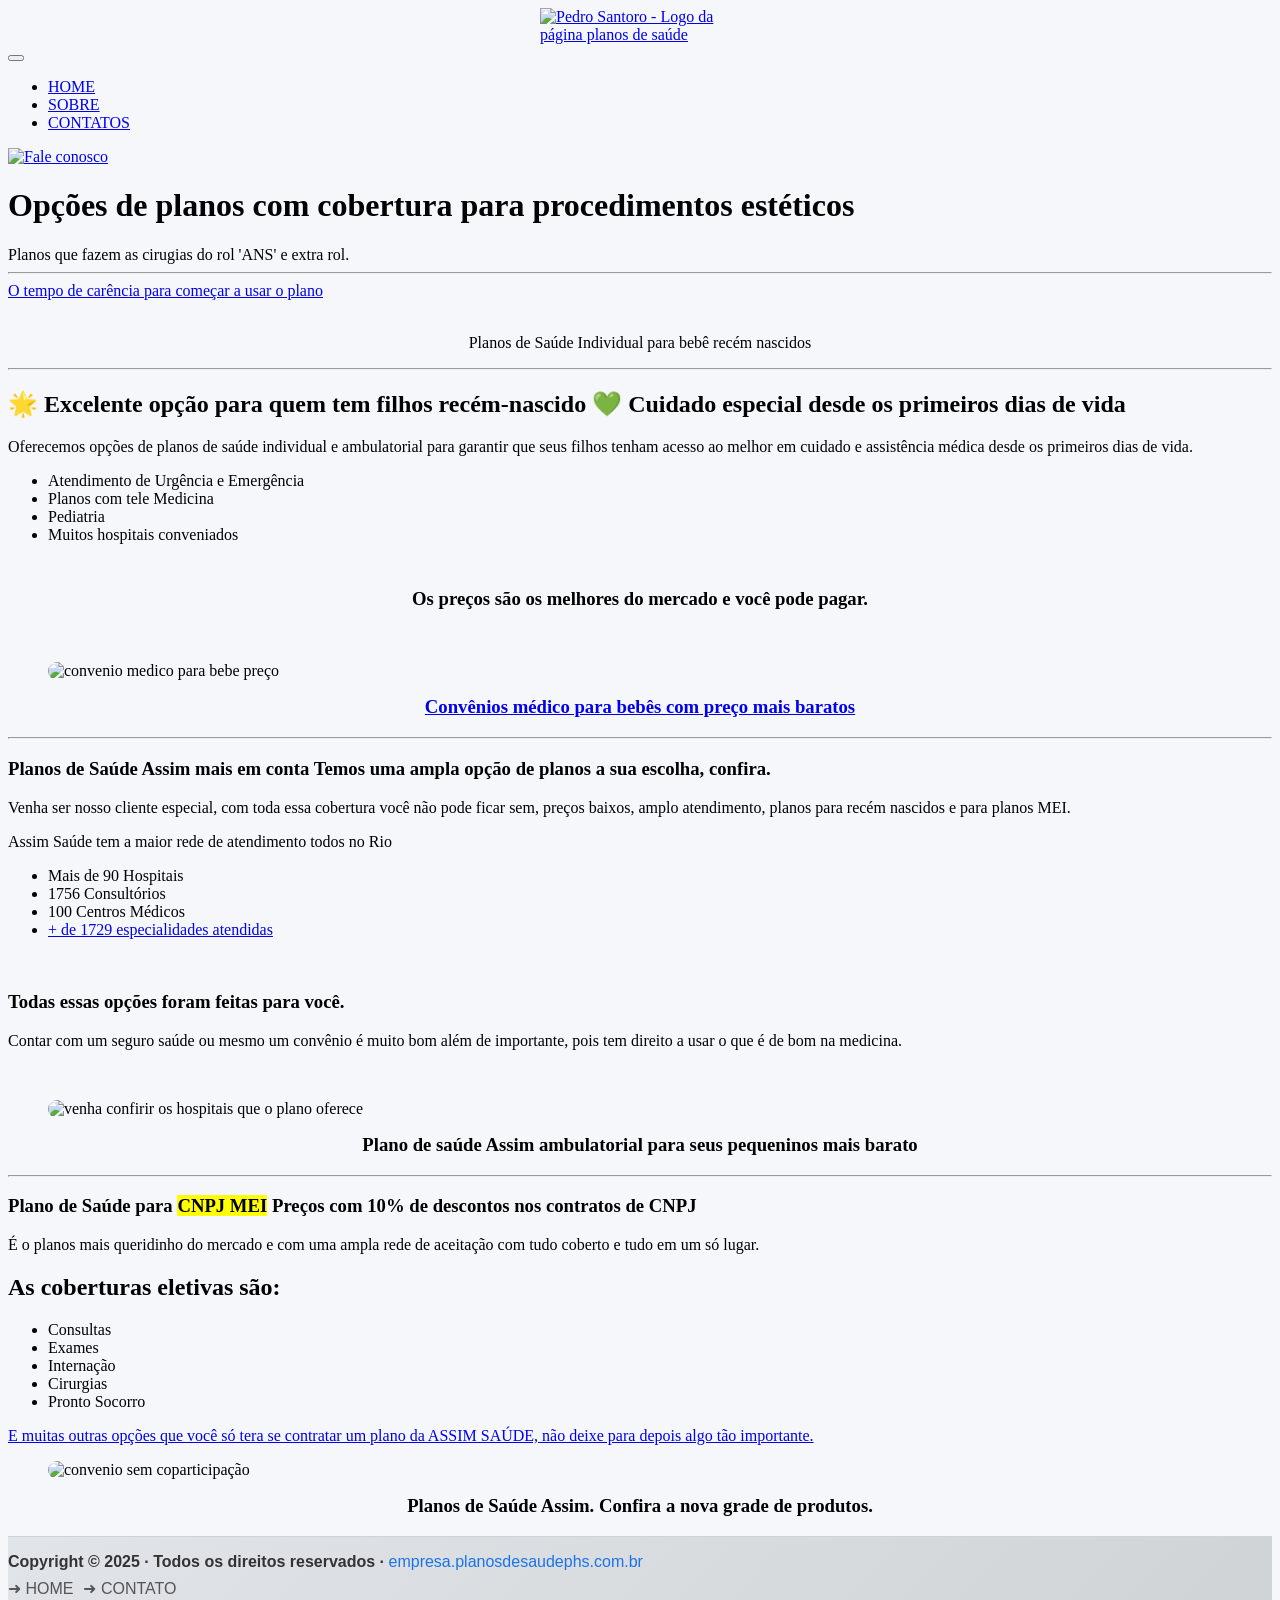
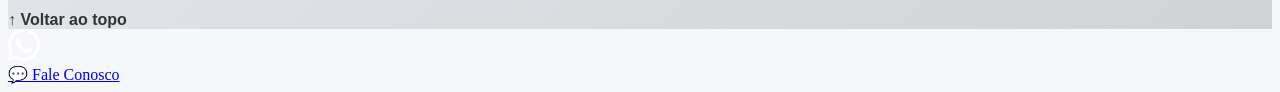
==== sobre.html @ 91c756de "Replace hospitais.jpg with hospitais.webp image" ====
<!DOCTYPE html>
<html lang="pt-br">

<head>
  <meta charset="utf-8">
  <meta http-equiv="X-UA-Compatible" content="IE=edge" />
  <meta name="viewport" content="width=device-width, initial-scale=1" />
  <title>Sobre Pedro | Consultor de Planos de Saúde</title>
  <link rel="icon" type="imagem/png" href="images/favicon.png" />
  <meta name="description"
    content="Conheça Pedro, especialista em planos de saúde com mais de 10 anos de experiência. Atendimento humanizado e transparente." />
  <!-- Open Graph -->
  <meta property="og:title" content="Quem é Pedro - Seu Consultor de Saúde" />
  <meta property="og:description"
    content="Experiência, empatia e compromisso com seu bem-estar. Saiba mais sobre minha trajetória.">
  <meta property="og:url" content="https://empresa.planosdesaudephs.com.br/sobre.html">
  <meta property="og:image" content="https://empresa.planosdesaudephs.com.br/images/icone-plano-empresa.jpg" />
  <meta property="og:type" content="website">
  <!-- Twitter -->
  <meta name="twitter:card" content="summary_large_image">
  <meta name="twitter:title" content="Conheça Pedro - Consultor de Saúde" />
  <meta name="twitter:description" content="Profissional dedicado a encontrar o plano ideal para você." />
  <link rel="stylesheet" href="https://cdnjs.cloudflare.com/ajax/libs/font-awesome/6.5.1/css/all.min.css"
    integrity="sha512-DTOQO9RWCH3ppGqcWaEA1BIZOC6xxalwEsw9c2QQeAIftl+Vegovlnee1c9QX4TctnWMn13TZye+giMm8e2LwA=="
    crossorigin="anonymous" referrerpolicy="no-referrer" />

  <link href="https://fonts.googleapis.com/css2?family=Open+Sans:wght@400;600&family=Poppins:wght@500;700&display=swap"
    rel="stylesheet" />
  <script src="https://analytics.ahrefs.com/analytics.js" data-key="/KbUcpPPavw9CVkBpJf9xA" async></script>

  <script type="application/ld+json">
{
  "@context": "https://schema.org",
  "@type": "ProfessionalService",
  "name": "Consultoria em Planos de Saúde Empresariais",
  "description": "Consultoria especializada em planos de saúde empresariais, oferecendo soluções com melhor custo-benefício e atendimento personalizado para empresas.",
  "serviceType": "Consultoria e seguros em planos de saúde empresariais",
  "areaServed": {
    "@type": "AdministrativeArea",
    "name": "Rio de Janeiro e Região Metropolitana"
  },
  "provider": {
    "@type": "Person",
    "name": "Pedro Santoro",
    "jobTitle": "Consultor e Corretor de Planos de Saúde"
  },
  "availableChannel": {
    "@type": "ServiceChannel",
    "name": "Atendimento Online e Presencial"
  },
  "url": "https://empresa.planosdesaudephs.com.br/sobre",
  "telephone": "+55 21 98537-1561"
}
</script>

  <link rel="stylesheet" type="text/css" href="css/bootstrap-4.4.1.css" />
  <link rel="stylesheet" type="text/css" href="css/estilo.css" media="screen" />
  <link rel="stylesheet" type="text/css" href="css/scroll.css" />
  <link rel="stylesheet" type="text/css" href="css/header.css">
  <link rel="canonical" href="https://empresa.planosdesaudephs.com.br/sobre.html">
</head>

<body style="background:#f5f7fa;">
  <header class="top-header">
    <div class="container-header">
      <div class="logo">
        <a href="sobre.html">
          <img src="images/logo.svg" class="logoplano" alt="Pedro Santoro - Logo da página planos de saúde"
            style="max-width: 200px; display: block; margin: 0 auto" />
        </a>
      </div>
      <nav class="navbar navbar-expand-lg navbar-light">
        <div class="container">


          <button class="navbar-toggler" type="button" data-toggle="collapse" data-target="#navbarNav">
            <span class="navbar-toggler-icon"></span>
          </button>

          <div class="collapse navbar-collapse justify-content-end" id="navbarNav">
            <ul class="navbar-nav">
              <li class="nav-item"><a class="nav-link" href="/">HOME</a></li>
              <li class="nav-item"><a class="nav-link" href="sobre.html">SOBRE</a></li>
              <li class="nav-item"><a class="nav-link" href="contato.html">CONTATOS</a></li>
            </ul>
          </div>
        </div>
      </nav>
      <div class="whatsapp-header">
        <span><a href="https://wa.me/5521985371561?text=Quero%20fazer%20meu%20plano%20de%20saude%20agora!"
            target="_blank"><img src="images/whats.webp" title="Contato Imediato" height="auto" class="img-fluid"
              alt="Fale conosco" /></a></span>
      </div>
    </div>
  </header>
  <main>
    <div class="container-fluid py-5" />
    <div class="container text-center">
      <h1 itemprop="name" class="display-3">
        Opções de planos com cobertura para procedimentos estéticos
      </h1>
      <span>Planos que fazem as cirugias do rol 'ANS' e extra rol.</span>
      <hr class="my-4" />
      <span><a href="https://panfleto.planosdesaudephs.com.br" title="Pedro Santoro - consultor - vendedor e amigo"
          alt="convenio de empresa tem carencia" target="_blank">O tempo de carência para começar a usar o
          plano</a></span><br><br>
      <p style="text-align: center;">
        Planos de Saúde Individual para bebê recém nascidos
      </p>
    </div>
    <hr class="featurette-divider" />
    <div class="row featurette">
      <div class="col-lg-6 col-md-12">
        <h2 class="featurette-heading">
          🌟 Excelente opção para quem tem filhos recém-nascido
          <span class="text-muted">
            💚 Cuidado especial desde os primeiros dias de vida
          </span>
        </h2>
        <p class="lead">
          Oferecemos opções de planos de saúde individual e ambulatorial para garantir que seus filhos tenham acesso ao
          melhor em cuidado e assistência médica desde os primeiros dias de vida.
        </p>

        <ul class="lista-vantagens azul">
          <li>Atendimento de Urgência e Emergência</li>
          <li>Planos com tele Medicina</li>
          <li>Pediatria</li>
          <li>Muitos hospitais conveniados</li>
        </ul>
        <br />
        <h3 style="margin-top: 10px; text-align: center;">
          Os preços são os melhores do mercado e você pode pagar.</h3>
      </div>
      <br />
      <div class="col-lg-6 col-md-12">
        <figure class="img-hover-overlay">
          <img src="images/vamosconversar.webp" style="border-radius: 20px" alt="convenio medico para bebe preço"
            title="convenio medico para bebe preço" class="img-fluid" />
        </figure>
        <h3 style="margin-top: 10px; text-align: center;">
          <strong><a href="https://planosdesaudebrj.com.br" target="_blank">Convênios médico para bebês com preço mais
              baratos</a></strong>
        </h3>
      </div>
    </div>

    <hr class="featurette-divider" />

    <div class="row featurette">
      <div class="col-lg-6 col-md-12 order-md-2">
        <h3 class="featurette-heading">
          Planos de Saúde Assim mais em conta
          <span class="text-muted">
            Temos uma ampla opção de planos a sua escolha, confira.</span>
        </h3>
        <p class="lead">
          Venha ser nosso cliente especial, com toda essa cobertura você não
          pode ficar sem, preços baixos, amplo atendimento, planos para recém
          nascidos e para planos MEI.
        </p>
        <p class="lead">
          Assim Saúde tem a maior rede de atendimento todos no Rio
        </p>
        <ul class="lista-vantagens azul">
          <li>Mais de 90 Hospitais</li>
          <li>1756 Consultórios</li>
          <li>100 Centros Médicos</li>
          <li><a href="https://planosdesaudebrj.com.br" target="_blank" alt="convenio medico recem nascido">+ de 1729
              especialidades atendidas</a></li>
        </ul>
        <br />
        <h3>Todas essas opções foram feitas para você.</h3>
        <p class="lead">
          Contar com um seguro saúde ou mesmo um convênio é muito bom além de
          importante, pois tem direito a usar o que é de bom na medicina.
        </p>
      </div>
      <br />
      <div class="col-lg-6 col-md-12 order-md-1">
        <figure class="img-hover-overlay">
          <img src="images/hospitais.webp" style="border-radius: 20px"
            alt="venha confirir os hospitais que o plano oferece" title="hospitais de excelencias" class="img-fluid" />
        </figure>
        <h3 style="margin-top: 10px; text-align: center;">
          <strong>Plano de saúde Assim ambulatorial para seus pequeninos mais barato</strong>
        </h3>

      </div>
    </div>

    <hr class="featurette-divider" />

    <div class="row featurette">
      <div class="col-lg-6 col-md-12">
        <h3 class="featurette-heading">
          Plano de Saúde para <mark>CNPJ MEI</mark>
          <span class="text-muted">
            Preços com 10% de descontos nos contratos de CNPJ</span>
        </h3>
        <p class="lead">
          É o planos mais queridinho do mercado e com uma ampla rede de
          aceitação com tudo coberto e tudo em um só lugar.
        </p>

        <h2>As coberturas eletivas são:</h2>
        <ul class="lista-vantagens azul">
          <li>Consultas</li>
          <li>Exames</li>
          <li>Internação</li>
          <li>Cirurgias</li>
          <li>Pronto Socorro</li>
        </ul>

        <p class="lead">
          <a href="https://panfleto.planosdesaudephs.com.br" target="_blank">
            E muitas outras opções que você só tera se contratar um plano da ASSIM SAÚDE, não deixe para depois algo tão
            importante.</a>
        </p>
      </div>
      <div class="col-lg-6 col-md-12">
        <figure class="img-hover-overlay">
          <img src="images/Plano-Assim-Max.webp" style="border-radius: 20px" alt="convenio sem coparticipação"
            title="Planos de Saúde Assim max" class="img-fluid" />
        </figure>
        <h3 style="margin-top: 10px; text-align: center;">
          <strong>Planos de Saúde Assim. Confira a nova grade de produtos.</strong>
        </h3>
      </div>
    </div>
    </div>
  </main>
  <footer class="site-footer py-4">
    <div class="footer-content container text-center text-md-left">

      <!-- Copyright / Empresa -->
      <p style="margin-bottom: 0.5rem;">
        <strong>Copyright © 2025 · Todos os direitos reservados ·</strong>
        <a href="https://empresa.planosdesaudephs.com.br" style="color:#1a73e8;">empresa.planosdesaudephs.com.br</a>
      </p>

      <!-- Links Inteligentes -->
      <p id="footer-links" style="margin:0.5rem 0;"></p>

      <!-- Voltar ao topo -->
      <a href="#" class="back-to-top" style="color:#333333; text-decoration:none;">↑ Voltar ao topo</a>
    </div>
  </footer>

  <!-- ESTILO SUAVE -->
  <style>
    .site-footer {
      background: linear-gradient(135deg, #e1e4e8, #cfd3d6);
      color: #333;
      font-family: Arial, sans-serif;
      border-top: 1px solid #d0d3d6
    }

    .site-footer a {
      color: #555;
      text-decoration: none;
      transition: .3s
    }

    .site-footer a:hover {
      color: #1a73e8;
      padding-left: 3px
    }

    .back-to-top {
      display: inline-block;
      margin-top: 5px;
      font-weight: 700
    }
  </style>

  <!-- SCRIPT LINKS INTELIGENTES -->
  <script>
    let page = location.pathname.split("/").pop(); "" === page && (page = "index.html"), "index" === page && (page = "index.html"); const navLinks = { "index.html": [{ text: "SOBRE", url: "sobre.html" }, { text: "CONTATO", url: "contato.html" }], "sobre.html": [{ text: "HOME", url: "/" }, { text: "CONTATO", url: "contato.html" }], "contato.html": [{ text: "HOME", url: "/" }, { text: "SOBRE", url: "sobre.html" }] }, listContainer = document.getElementById("footer-links"); (navLinks[page] || []).forEach(t => { let e = document.createElement("a"); e.href = t.url, e.innerText = "➜ " + t.text, e.style.marginRight = "10px", listContainer.appendChild(e) }), document.querySelector(".back-to-top").addEventListener("click", t => { t.preventDefault(), window.scrollTo({ top: 0, behavior: "smooth" }) });
  </script>

  <script>
    document.addEventListener("DOMContentLoaded", function () { let t = document.querySelectorAll(".nav-link"), e = window.location.pathname.split("/").pop(); ("" === e || "index" === e || "index.html" === e) && (e = "index.html"), t.forEach(t => { let n = t.getAttribute("href"); (n === e || "/" === n && "index.html" === e) && t.classList.add("active") }) });
  </script>

  <!-- Bibliotecas base (caso seu site use Bootstrap ou jQuery) -->
  <script src="js/jquery-3.4.1.min.js"></script>
  <script src="js/popper.min.js"></script>
  <script src="js/bootstrap-4.4.1.js"></script>

  <!-- Scripts personalizados do seu projeto -->
  <script src="js/pou-up.js"></script>
  <script src="js/tell.js"></script>

  <!-- Swiper (somente um link!) -->
  <script src="https://unpkg.com/swiper/swiper-bundle.min.js"></script>

  <!-- Inicialização do Swiper e scripts gerais -->
  <script src="js/script.js"></script>
  <!-- Botão flutuante do WhatsApp -->
  <a href="https://wa.me/5521985371561?text=Quero%20saber%20mais%20sobre%20os%20planos%20de%20saude." target="_blank"
    class="whats-button" rel="noopener noreferrer">
    <svg xmlns="http://www.w3.org/2000/svg" viewBox="0 0 32 32" width="32" height="32" fill="white">
      <path
        d="M16 0C7.164 0 0 7.164 0 16c0 2.816.734 5.445 2.016 7.742L.001 32l8.457-1.992A15.898 15.898 0 0 0 16 32c8.836 0 16-7.164 16-16S24.836 0 16 0zm0 29.09c-2.578 0-5.078-.676-7.277-1.965l-.523-.309-5.016 1.18 1.066-4.902-.34-.535A13.08 13.08 0 0 1 2.91 16C2.91 8.816 8.816 2.91 16 2.91S29.09 8.816 29.09 16 23.184 29.09 16 29.09zm7.594-9.332c-.414-.207-2.445-1.207-2.828-1.34-.383-.141-.664-.207-.945.207-.273.414-1.09 1.34-1.336 1.613-.242.273-.484.309-.898.102-.414-.207-1.742-.641-3.32-2.047-1.23-1.098-2.063-2.457-2.305-2.871-.242-.414-.027-.637.18-.844.184-.18.414-.469.621-.703.207-.242.277-.414.414-.688.137-.273.07-.516-.035-.723-.105-.207-.945-2.273-1.293-3.117-.34-.82-.687-.707-.945-.723l-.805-.016c-.273 0-.715.102-1.09.516-.375.414-1.43 1.395-1.43 3.398 0 2.004 1.465 3.938 1.664 4.211.203.273 2.883 4.398 7.008 6.172 4.125 1.773 4.125 1.18 4.871 1.109.742-.07 2.445-.996 2.785-1.961.34-.961.34-1.781.242-1.961-.098-.18-.375-.273-.789-.48z" />
    </svg>
    <!-- Balão de texto -->
    <div class="whats-tooltip">💬 Fale Conosco</div>
  </a>
</body>

</html>
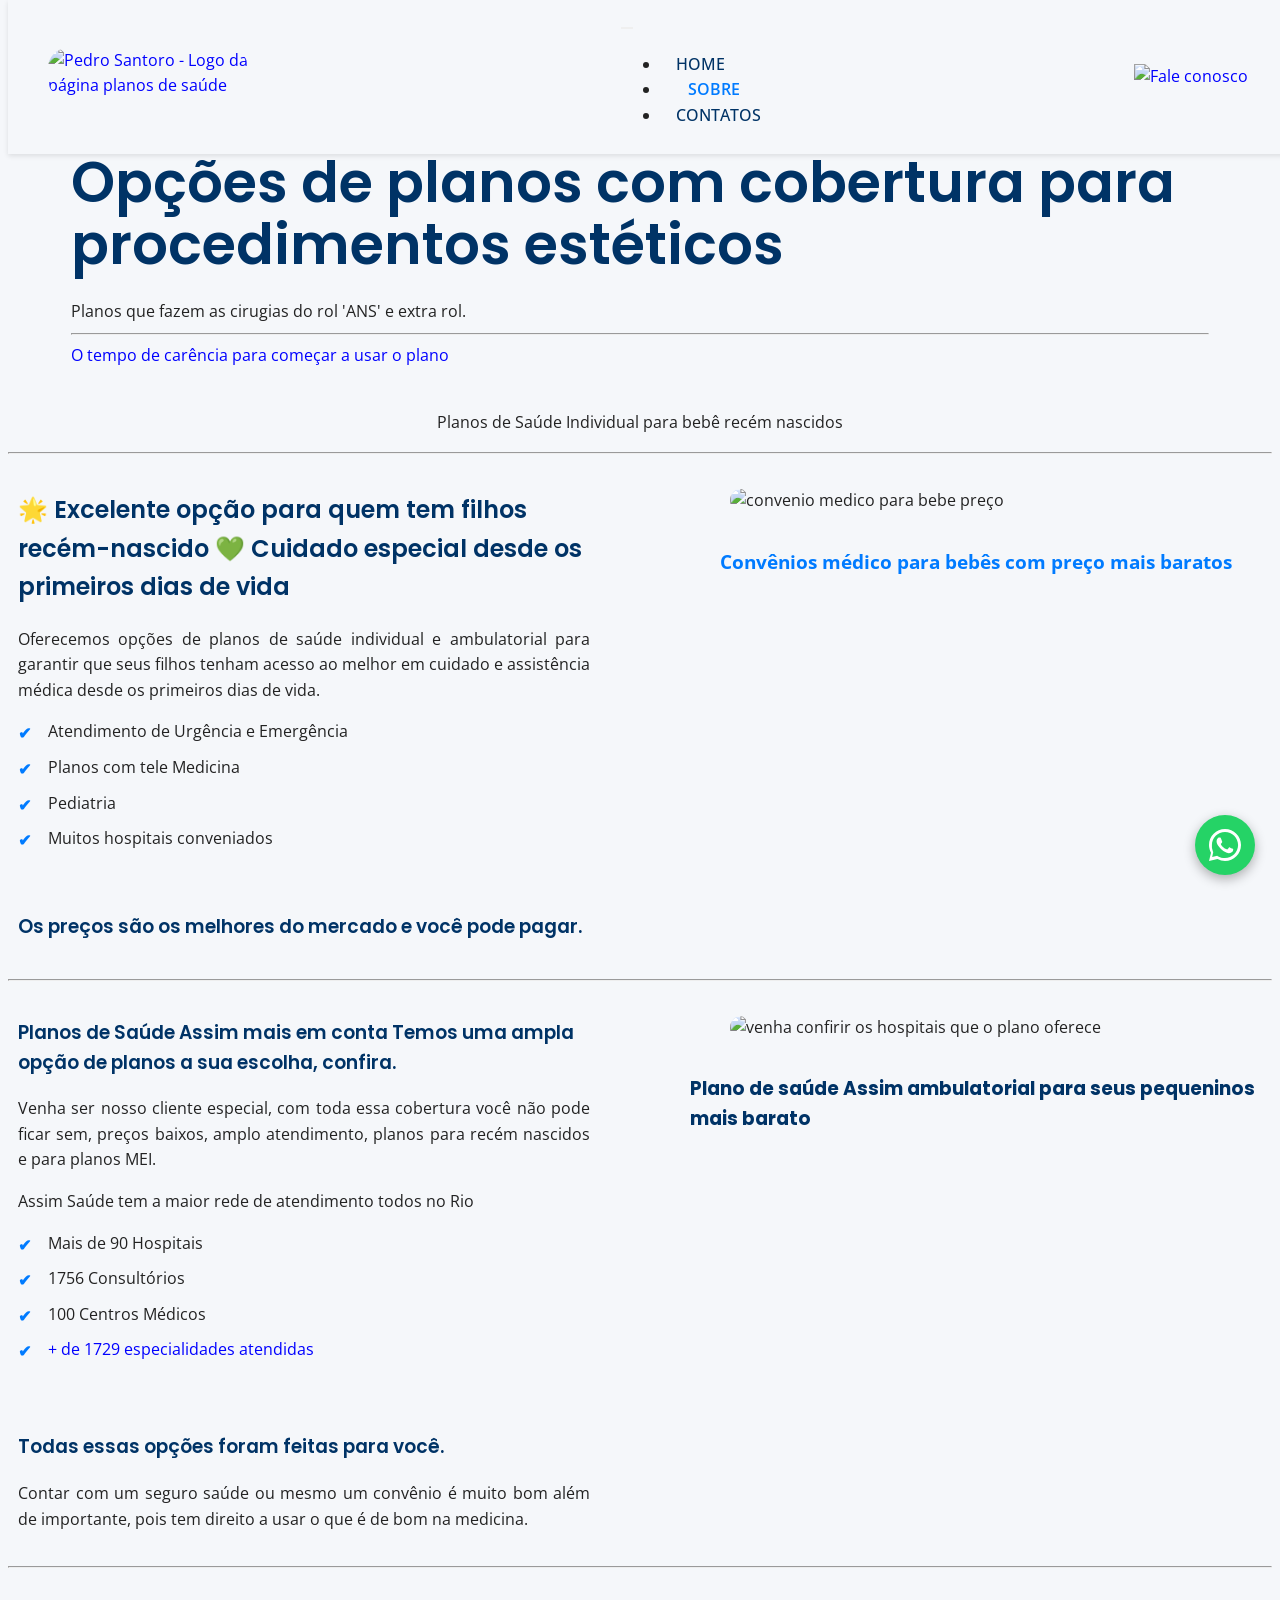
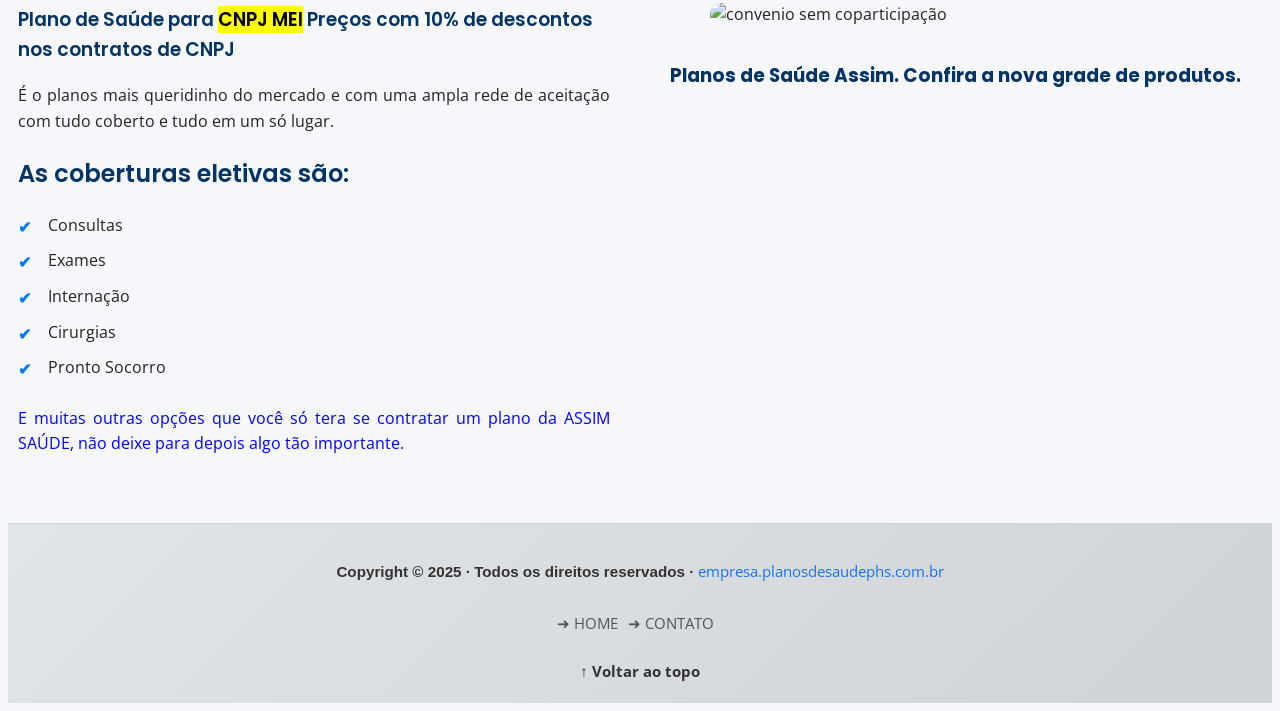
==== commit 6a4df771: "Add files via upload" ====
--- a/sobre.html
+++ b/sobre.html
@@ -48,7 +48,7 @@
     "@type": "ServiceChannel",
     "name": "Atendimento Online e Presencial"
   },
-  "url": "https://empresa.planosdesaudephs.com.br/sobre",
+  "url": "https://empresa.planosdesaudephs.com.br/sobre.html",
   "telephone": "+55 21 98537-1561"
 }
 </script>
@@ -64,7 +64,7 @@
   <header class="top-header">
     <div class="container-header">
       <div class="logo">
-        <a href="sobre.html">
+        <a href="sobre.html" class="logo-wrap">
           <img src="images/logo.svg" class="logoplano" alt="Pedro Santoro - Logo da página planos de saúde"
             style="max-width: 200px; display: block; margin: 0 auto" />
         </a>
@@ -102,7 +102,7 @@
       <span>Planos que fazem as cirugias do rol 'ANS' e extra rol.</span>
       <hr class="my-4" />
       <span><a href="https://panfleto.planosdesaudephs.com.br" title="Pedro Santoro - consultor - vendedor e amigo"
-          alt="convenio de empresa tem carencia" target="_blank">O tempo de carência para começar a usar o
+           target="_blank">O tempo de carência para começar a usar o
           plano</a></span><br><br>
       <p style="text-align: center;">
         Planos de Saúde Individual para bebê recém nascidos
@@ -166,7 +166,7 @@
           <li>Mais de 90 Hospitais</li>
           <li>1756 Consultórios</li>
           <li>100 Centros Médicos</li>
-          <li><a href="https://planosdesaudebrj.com.br" target="_blank" alt="convenio medico recem nascido">+ de 1729
+          <li><a href="https://planosdesaudebrj.com.br" target="_blank">+ de 1729
               especialidades atendidas</a></li>
         </ul>
         <br />
@@ -179,7 +179,7 @@
       <br />
       <div class="col-lg-6 col-md-12 order-md-1">
         <figure class="img-hover-overlay">
-          <img src="images/hospitais.webp" style="border-radius: 20px"
+          <img src="images/hospitais.jpg" style="border-radius: 20px"
             alt="venha confirir os hospitais que o plano oferece" title="hospitais de excelencias" class="img-fluid" />
         </figure>
         <h3 style="margin-top: 10px; text-align: center;">
@@ -309,4 +309,4 @@
   </a>
 </body>
 
-</html>
+</html>
--- a/css/estilo.css
+++ b/css/estilo.css
@@ -0,0 +1,39 @@
+h3 a{text-align:center!important;display:block;color:#007bff}h3{text-align:left!important}p{text-align:justify}.lista-vantagens{list-style:none;padding-left:0;margin:15px 0 25px}.lista-vantagens li{position:relative;padding-left:30px;margin-bottom:10px;transition:.25s}.lista-vantagens li::before{content:"✔";color:#1aa84f;font-weight:700;position:absolute;left:0;top:0;transform:translateY(2px);transition:transform .25s,color .25s}.lista-vantagens li:hover{color:#1aa84f;transform:translateX(5px)}.lista-vantagens li:hover::before{color:#138f3e;transform:translateY(2px) scale(1.2)}.lista-vantagens.azul li::before,.lista-vantagens.azul li:hover{color:#007bff!important}.lista-vantagens.azul li:hover::before{color:#0062cc!important}.site-footer{background:#f4f6f8;color:#333;text-align:center;padding:20px 10px;font-size:.95rem;border-top:2px solid #e0e0e0;margin-top:40px}.site-footer a{color:#1aa84f;text-decoration:none;transition:color .3s}.site-footer a:hover,a:hover{text-decoration:underline}.site-footer a:hover{color:#138f3e}.back-to-top,.whats-button,a{text-decoration:none}.footer-content{max-width:1000px;margin:0 auto;display:flex;flex-direction:column;gap:10px;align-items:center}.back-to-top{font-weight:700;color:#007bff;transition:.3s}.back-to-top:hover{color:#0056b3;transform:translateY(-2px)}.navbar a,.navbar button,.navbar li a{border:none!important;outline:0!important;box-shadow:none!important}.navbar a:hover,.navbar button:hover,.navbar li a:hover{text-decoration:none;box-shadow:0 0 0 2px rgba(0,123,255,.2);transition:box-shadow .2s ease-in-out}body{font-family:"Open Sans",sans-serif;font-weight:400;color:#222;line-height:1.6}h1,h2,h3,h4{font-family:Poppins,sans-serif;font-weight:600;color:#036}.btn-abrir,.whats-tooltip,b,strong{font-weight:700}.container.text-center h1{font-size:3.5rem;line-height:1.1;margin-bottom:1.5rem;color:#036}a{font-family:"Open Sans",sans-serif;color:#007bff}.row.featurette{display:flex;justify-content:center;align-items:flex-start;gap:40px}.row.featurette>div{flex:1;max-width:48%;padding:10px}.container{width:90%;max-width:1200px;margin:0 auto}@media (max-width:992px){.row.featurette{flex-direction:column;gap:20px}.row.featurette>div{max-width:100%;padding:0 15px}}@media (max-width:600px){.site-footer{font-size:.85rem}.container.text-center h1{font-size:2rem;line-height:1.2}.container.text-center p{text-align:center;padding:0 10px}}main .img-hover-overlay{position:relative;display:inline-block;overflow:hidden;border-radius:15%}main .img-hover-overlay img{display:block;width:100%;border-radius:15%;transition:transform .4s}main .img-hover-overlay:hover img{transform:scale(1.1);filter:brightness(.7)}main .img-hover-overlay figcaption{position:absolute;bottom:0;left:0;width:100%;padding:10px;color:#fff;text-align:center;background:rgba(0,0,0,.5);opacity:0;transition:opacity .4s}main .img-hover-overlay:hover figcaption{opacity:1}header .logoplano{border-radius:20px;transition:transform .3s,filter .3s,box-shadow .3s}header .logoplano:hover{transform:scale(1.15) translateY(-5px);filter:brightness(1.2);box-shadow:0 10px 20px rgba(0,0,0,.25)}@keyframes pulse{0%{box-shadow:0 0 0 0 rgba(37,211,102,.7)}70%{box-shadow:0 0 0 20px rgba(37,211,102,0)}100%{box-shadow:0 0 0 0 rgba(37,211,102,0)}}.whats-button{position:fixed;bottom:25px;right:25px;background-color:#25d366;color:#fff;border-radius:50%;width:60px;height:60px;display:flex;align-items:center;justify-content:center;box-shadow:0 4px 12px rgba(0,0,0,.3);z-index:1000;transition:transform .2s;animation:2s infinite pulse}.whats-button:hover{transform:scale(1.1);animation-play-state:paused}.whats-tooltip{position:absolute;bottom:100%;right:0;margin-bottom:10px;background-color:#fff;color:#333;font-size:15px;padding:10px 15px;border-radius:25px;box-shadow:0 2px 10px rgba(0,0,0,.15);z-index:999;opacity:0;visibility:hidden;transform:translateY(10px);transition:.3s;pointer-events:none}.whats-button:hover .whats-tooltip{opacity:1;visibility:visible;transform:translateY(0)}@keyframes logo-pulse-main{0%,100%{transform:scale(1)}50%{transform:scale(1.05)}}.logoplano{max-width:200px;display:block;margin:0 auto;border:none!important;box-shadow:none!important;border-radius:0!important;animation:2s ease-in-out infinite logo-pulse-main}@keyframes popup-pulse{0%,100%{transform:scale(1);box-shadow:0 4px 8px rgba(0,0,0,.1)}50%{transform:scale(1.005);box-shadow:0 6px 12px rgba(0,0,0,.2)}}.box-popup-form{transform-origin:center center;animation:3s ease-in-out infinite popup-pulse;transition:transform .3s}@keyframes button-pulse-shadow{0%,100%{box-shadow:0 0 0 0 rgba(40,167,69,.5)}50%{box-shadow:0 0 15px 5px rgba(40,167,69,.8)}}.btn-abrir{background-color:#28a745;color:#fff;padding:15px 30px;border:none;border-radius:8px;font-size:20px;cursor:pointer;text-transform:uppercase;transition:.4s;animation:2.5s infinite button-pulse-shadow}.btn-abrir:hover{background-color:#218838;animation:none;box-shadow:0 6px 15px rgba(0,0,0,.3);transform:translateY(-2px)}
+.logo-wrap{
+    position:relative;
+    display:inline-block;
+    border-radius:20px;
+    overflow:hidden;
+}
+
+/* brilho estrela */
+.logo-wrap::after{
+    content:"";
+    position:absolute;
+    top:-60%;
+    left:-70%;
+    width:40%;
+    height:220%;
+    background: linear-gradient(
+        120deg,
+        transparent,
+        rgba(255,255,255,0.85),
+        transparent
+    );
+    animation: brilhoLogo 3s infinite;
+    pointer-events:none;
+}
+
+@keyframes brilhoLogo{
+    from{ left:-70%; }
+    to{ left:130%; }
+}
+
+/* sua logo */
+.logoplano{
+    max-width:200px;
+    display:block;
+    margin:0 auto;
+    border-radius:20px;
+}
+ 
--- a/css/header.css
+++ b/css/header.css
@@ -0,0 +1,38 @@
+.top-header{background-color:#f5f7fa;box-shadow:0 2px 5px rgba(0,0,0,.1);position:fixed;width:100%;top:0;z-index:1000}.container-header{max-width:1200px;margin:auto;display:flex;align-items:center;justify-content:space-between;padding:10px 20px}.navbar-nav .nav-link{color:#036;transition:color .3s,background-color .3s;margin:0 15px;font-weight:500}.navbar-nav .nav-link:hover{background-color:#007bff;border-radius:5px;padding:6px 12px;color:#007bff;transition:color .3s}main{margin-top:152px}@media (max-width:768px){.whatsapp-header{display:none}h1,h2,p{text-align:center}h1,h2{font-size:1.6rem!important;line-height:1.3em}p{font-size:1rem;padding:0 10px}.container,.section{padding:0 15px}img{max-width:100%;height:auto}body{overflow-x:hidden}main{margin-top:110px}.container.text-center h1{font-size:2rem;line-height:1.2}}a{text-decoration:none;color: blue;}a:hover {text-decoration:none;color:rgb(2, 89, 160);}.nav-link{color:#333;text-decoration:none;transition:color .3s,border-bottom .3s}.nav-link:hover{color:#007bff}.nav-link.active{color:#007bff !important;font-weight: 600;border: 2px solid #007bff;padding: 6px 12px;border-radius: 6px;transition: 0.3s ease;}
+.logo-wrap{
+    position:relative;
+    display:inline-block;
+    border-radius:20px;
+    overflow:hidden;
+}
+
+/* brilho estrela */
+.logo-wrap::after{
+    content:"";
+    position:absolute;
+    top:-60%;
+    left:-70%; 
+    width:40%;
+    height:220%;
+    background: linear-gradient(
+        120deg,
+        transparent,
+        rgba(255,255,255,0.85),
+        transparent
+    );
+    animation: brilhoLogo 3s infinite;
+    pointer-events:none;
+}
+
+@keyframes brilhoLogo{
+    from{ left:-70%; }
+    to{ left:130%; }
+}
+
+/* sua logo */
+.logoplano{
+    max-width:200px;
+    display:block;
+    margin:0 auto;
+    border-radius:20px;
+}
